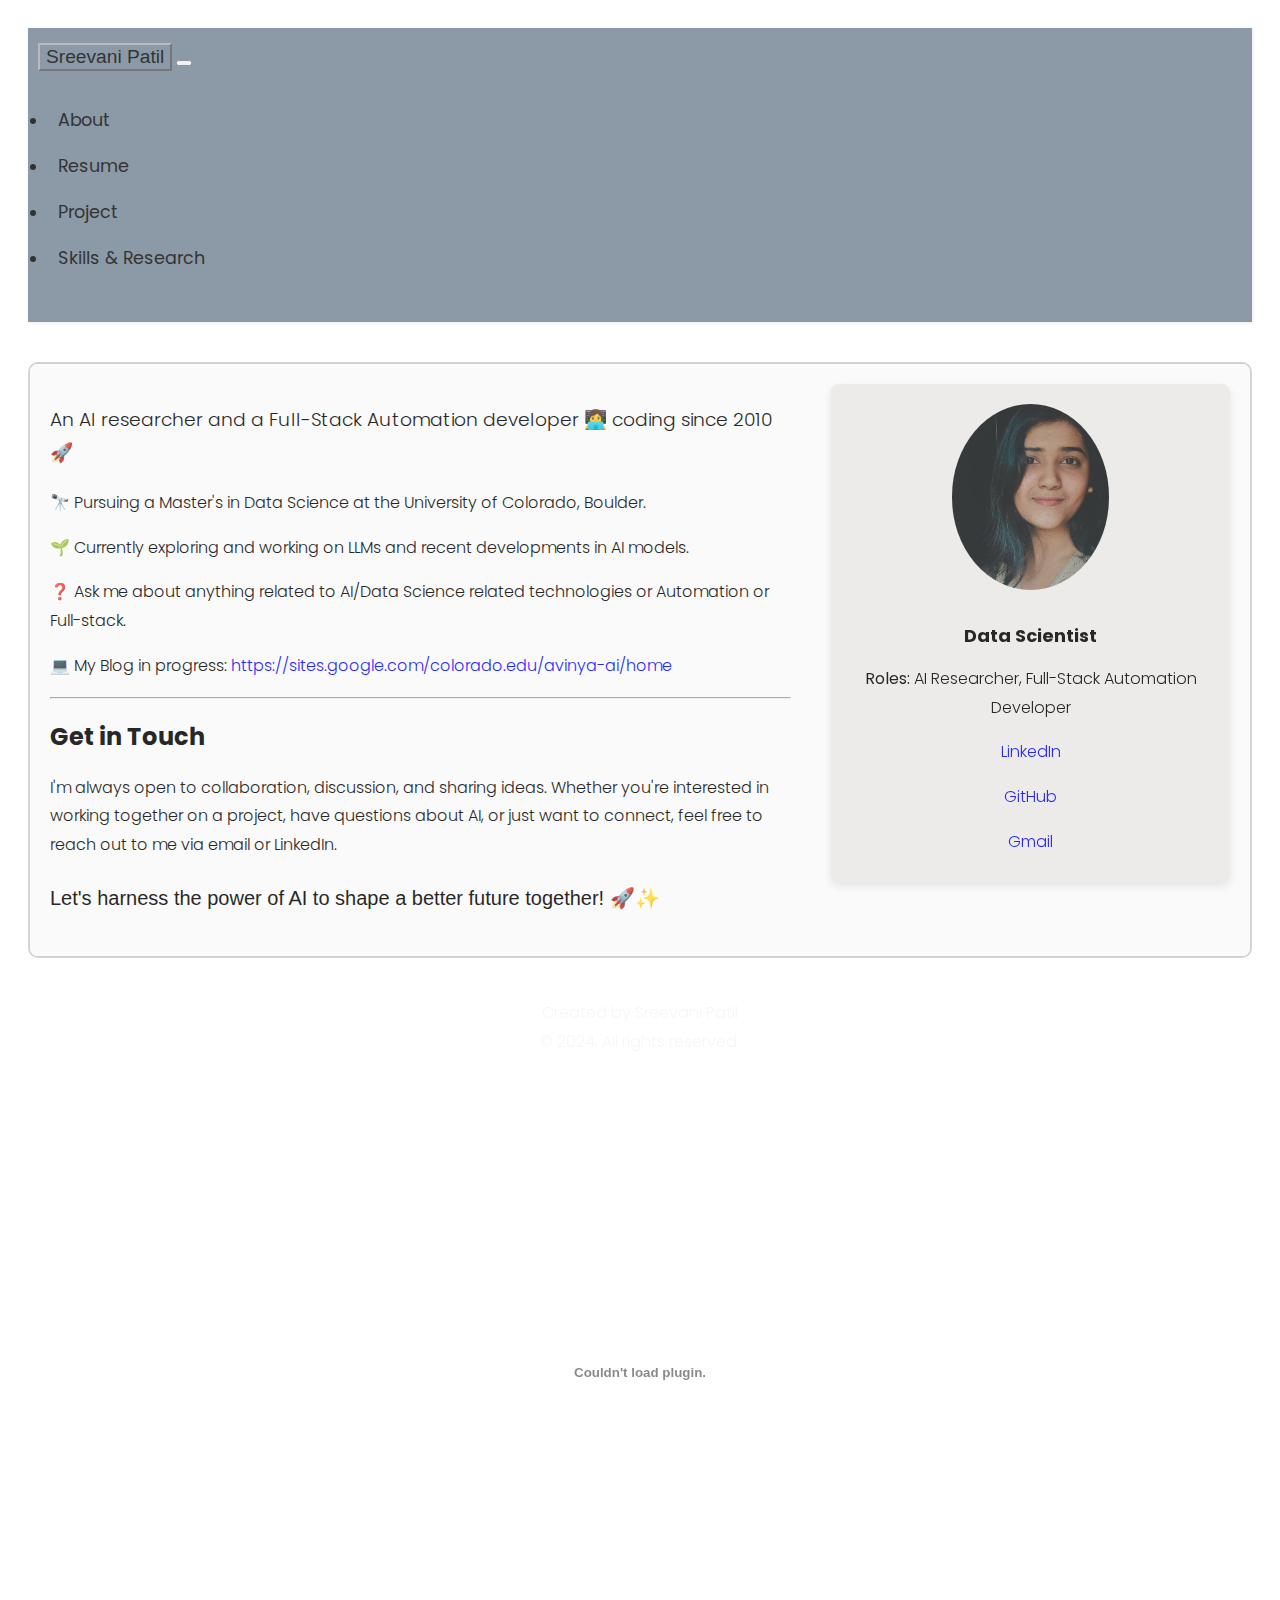
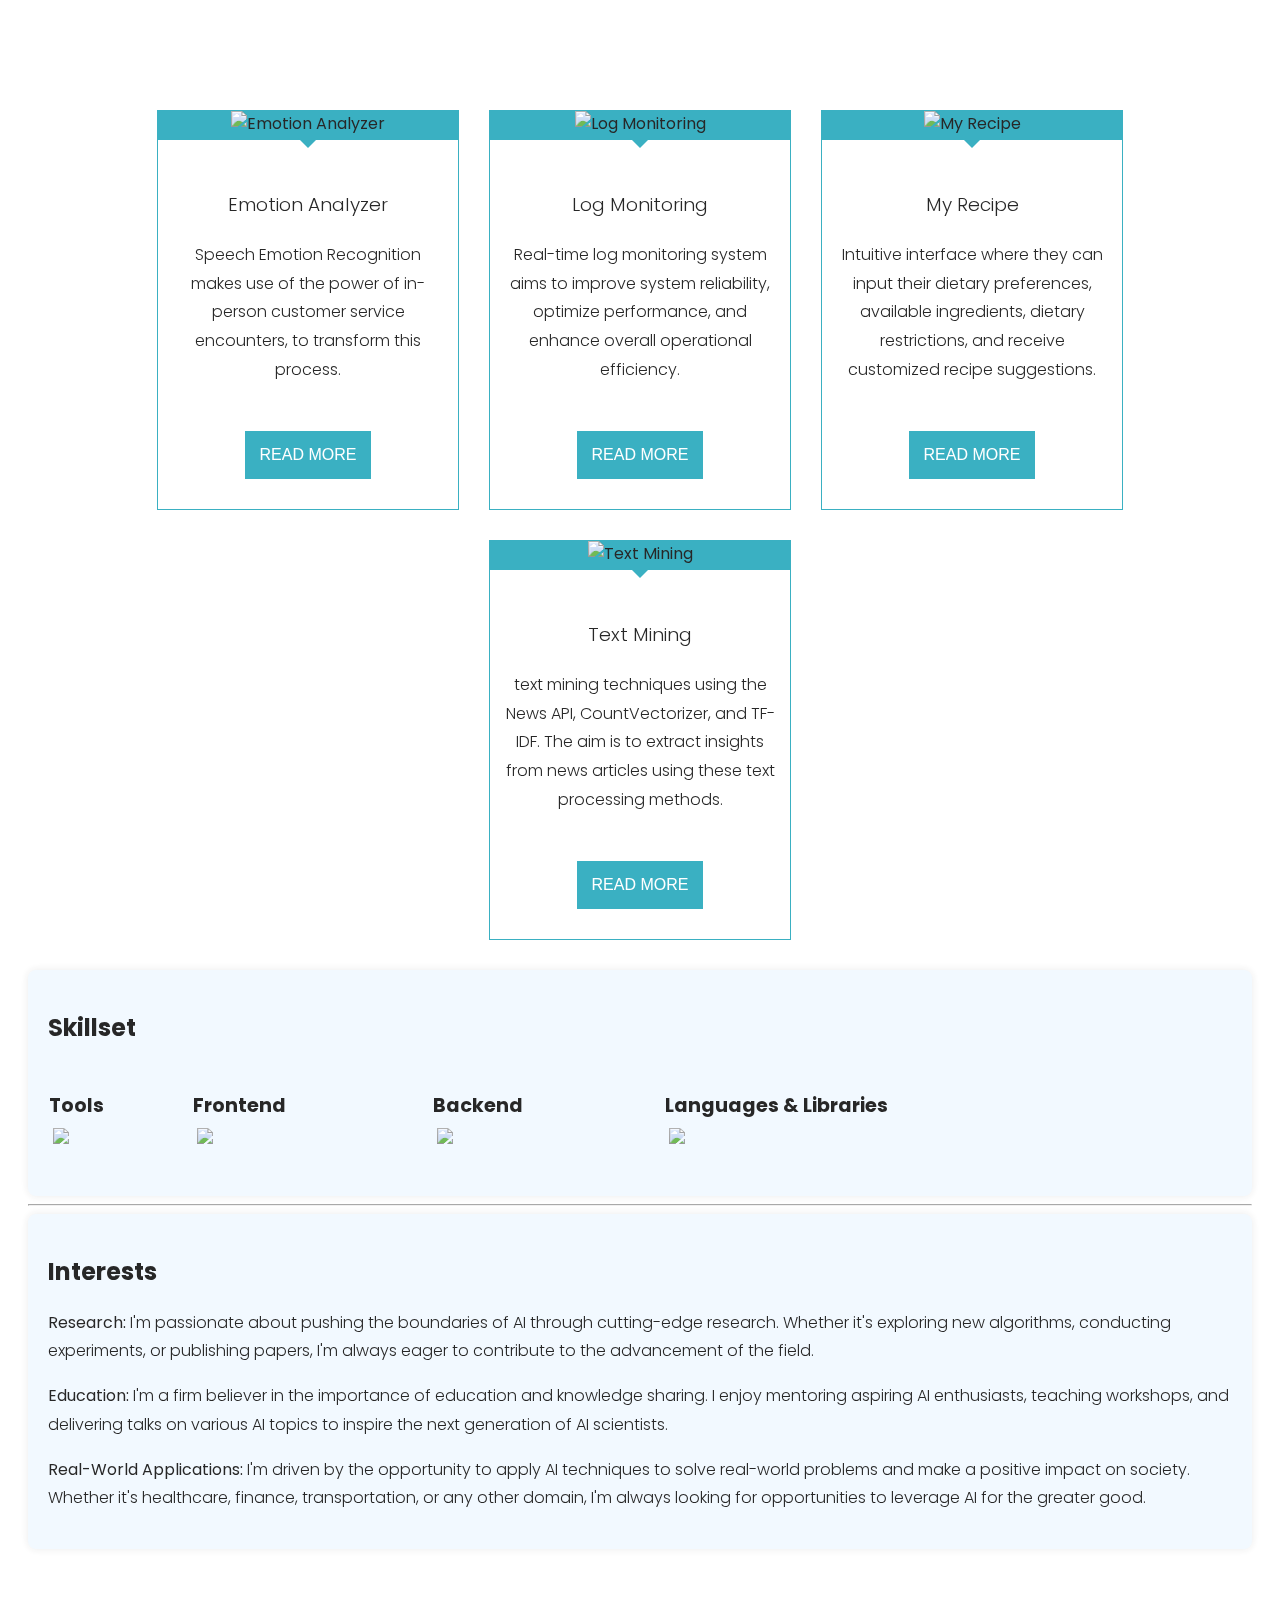
==== index.html @ 723dfdbc "Add files via upload" ====
<!DOCTYPE html>
<html>

<head>
    <meta charset="utf-8">
    <meta name="viewport" content="width=device-width, initial-scale=1.0">

    <title>meetSreevani</title>

    <!-- Bootstrap-->
    <link rel="stylesheet" href="https://stackpath.bootstrapcdn.com/bootstrap/4.1.0/css/bootstrap.min.css" integrity="sha384-9gVQ4dYFwwWSjIDZnLEWnxCjeSWFphJiwGPXr1jddIhOegiu1FwO5qRGvFXOdJZ4" crossorigin="anonymous">
    <!-- CSS -->
    <link rel="stylesheet" href="style2.css">
 
 
</head>

<body>

      
        <!-- Page Content  -->
        <div id="content">

            <nav class="navbar navbar-expand-lg navbar-light" style="background-color: slategray; opacity: 0.8;">
                <div class="container-fluid">

                    <button type="button" id="sidebarCollapse" class="btn btn-info" style="color: black;font-size: larger;font-weight: 500; background-color: slategray; border-color: darkgray;">
                        <span>Sreevani Patil</span>
                    </button>
                    <button class="btn btn-dark d-inline-block d-lg-none ml-auto" type="button" data-toggle="collapse" data-target="#navbarSupportedContent" aria-controls="navbarSupportedContent" aria-expanded="false" aria-label="Toggle navigation">
                        <i class="fas fa-align-justify"></i>
                    </button>
                    <div class="collapse navbar-collapse" id="navbarSupportedContent">
                      <ul class="nav nav-tabs ml-auto" id="myTab" role="tablist">
                        <li class="nav-item">
                          <a class="nav-link active" id="about-tab" data-toggle="tab" href="#about" role="tab" aria-controls="about" aria-selected="true">About</a>
                        </li>
                        <li class="nav-item">
                          <a class="nav-link" id="resume-tab" data-toggle="tab" href="#resume" role="tab" aria-controls="resume" aria-selected="false">Resume</a>
                        </li>
                        <li class="nav-item">
                          <a class="nav-link" id="project-tab" data-toggle="tab" href="#project" role="tab" aria-controls="project" aria-selected="false">Project</a>
                        </li>
                        <li class="nav-item">
                          <a class="nav-link" id="research-tab" data-toggle="tab" href="#research" role="tab" aria-controls="research" aria-selected="false">Skills & Research</a>
                        </li>
                       
                      </ul>
                    </div>  
                </div>
            </nav>
            
            <div class="tab-content" id="myTabContent" style="opacity: 0.85;">
              <div class="tab-pane fade show active" id="about" role="tabpanel" aria-labelledby="about-tab">
                  <div class="content-box">
                    <div class="left-section">
                        <div style="color: black;">
                            <h3>An AI researcher and a Full-Stack Automation developer 👩‍💻 coding since 2010 🚀</h3>
                            <p>🔭 Pursuing a Master's in Data Science at the University of Colorado, Boulder.</p>
                            <p>🌱 Currently exploring and working on LLMs and recent developments in AI models.</p>
                            <p>❓ Ask me about anything related to  AI/Data Science related technologies or Automation or Full-stack.</p>
                            <p>💻 My Blog in progress: <a style="color: blue;" href="https://sites.google.com/colorado.edu/avinya-ai/home" target="_blank">https://sites.google.com/colorado.edu/avinya-ai/home</a></p>
                          <hr/>
                          <div class="contact-info">
                            <h2>Get in Touch</h2>
                            <p>I'm always open to collaboration, discussion, and sharing ideas. Whether you're interested in working together on a project, have questions about AI, or just want to connect, feel free to reach out to me via email or LinkedIn.</p>
                          </div>
                          <p style="font-size: 20px ;font-family: 'Gill Sans', 'Gill Sans MT', Calibri, 'Trebuchet MS', sans-serif;">Let's harness the power of AI to shape a better future together! <span class="emoji">🚀✨</span></p>

                        </div>
                    </div> 
                    <div class="right-section">
                        <div class="profile-card">
                            <img src="./mypic.jpg" alt="Profile Image">
                            <h2>Data Scientist</h2>
                            <p><strong>Roles:</strong> AI Researcher, Full-Stack Automation Developer</p>
                            <p><strong></strong> <a href="your_linkedin_profile" target="_blank">LinkedIn</a></p>
                            <p><strong></strong> <a href="your_linkedin_profile" target="_blank">GitHub</a></p>
                            <p><strong></strong><a href="mailto:sreevanipatil95@gmail.com">Gmail</a></p>
                        </div>
                        
                    </div>
                                    
              </div><br/>
              <center>
                <p style="color: whitesmoke;">Created by Sreevani Patil <br/>
                &copy 2024. All rights reserved.</p>
            </center>     
              </div>
                <!-- END OF ABOUT SECTION -->
                <div class="tab-pane fade" id="resume" role="tabpanel" aria-labelledby="resume-tab">
                  <embed src="./SreevaniBP_Resume.pdf#zoom=160" width="100%" height="600px" type="application/pdf"/>
                </div>
                  
                  <!-- END OF RESUME SECTION -->
              <div class="tab-pane fade" id="project" role="tabpanel" aria-labelledby="project-tab">
                 <div class="blog-wrapper">
                  <div class="blog-card">
                    <div class="card-img">
                      <img src="https://www.monsenso.com/wp-content/uploads/2016/08/Untitled-design-1080x630.png" alt="Emotion Analyzer">

                    </div>

                     <div class="card-text"><h3>Emotion Analyzer</h3><p>Speech Emotion Recognition makes use of the power of in-person customer service encounters, to transform this process.</p></div>
                    <div class="read-more"><a href="https://avinya9597.github.io/Emotion-Analyzer/index.html">Read More</a></div>
                  </div>
                  <div class="blog-card">
                    <div class="card-img">                    
                      <img src="https://images.contentstack.io/v3/assets/blt28ff6c4a2cf43126/bltc18cc9a909f59a1c/642aac4fa7c294850c3f71e4/Loggly_-_tab7_image_en-us.png" alt="Log Monitoring">

                    </div>
                    <div class="card-text"><h3>Log Monitoring</h3><p>Real-time log monitoring system aims to improve system reliability, optimize performance, and enhance overall operational efficiency.</p></div>
                    <div class="read-more"><a href="https://github.com/avinya9597/Real_Time_ServerLogs_Monitoring">Read More</a></div>
                  </div>
                  <div class="blog-card">
                    <div class="card-img"><img src="https://plantifullybasedblog.com/wp-content/uploads/2021/07/1-1.jpg" alt="My Recipe">
                    </div>
                    <div class="card-text"><h3>My Recipe</h3><p>Intuitive interface where they can input their dietary preferences, available ingredients, dietary restrictions, and receive customized recipe suggestions. </p></div>
                    <div class="read-more"><a href="https://github.com/avinya9597/MyRecipe-using-LangChain/">Read More</a></div>
                  </div>
                  <div class="blog-card">
                    <div class="card-img">
                      <img src="https://d15shllkswkct0.cloudfront.net/wp-content/blogs.dir/1/files/2012/04/text-mining-data-mining.png" alt="Text Mining">

                    </div>
                    <div class="card-text"><h3>Text Mining</h3><p>text mining techniques using the News API, CountVectorizer, and TF-IDF. The aim is to extract insights from news articles using these text processing methods.</p></div>
                    <div class="read-more"><a href="https://github.com/avinya9597/TextMining_NewsData">Read More</a></div>
                  </div>
                </div>
              </div>  
              
              <!-- END OF PROJECT SECTION -->
               
              <div class="tab-pane fade" id="research" role="tabpanel" aria-labelledby="research-tab">
                <div class="in_container">
                <!-- Research content --> <h2> Skillset</h2><br/>
                    <table>
                      <tr>
                        <th>Tools</th>
                        <th>Frontend</th>
                        <th>Backend</th>
                        <th>Languages & Libraries</th>
                      </tr>
                      <tr>
                        <td>
                          <a href="https://skillicons.dev">
                            <img src="https://skillicons.dev/icons?i=git,kubernetes,docker,aws,gcp,azure,grafana,anaconda&perline=4" />
                          </a>
                        </td>
                        <td>
                          <a href="https://skillicons.dev">
                            <img src="https://skillicons.dev/icons?i=html,css,scss,js,react,bootstrap,npm,redux&perline=4" />
                          </a>
                        </td>
                        <td>
                          <a href="https://skillicons.dev">
                            <img src="https://skillicons.dev/icons?i=mysql,sqlite,postgres,django,flask,ansible,terraform,fastapi&perline=4" />
                          </a>
                        </td>
                      
                        <td>
                          <a href="https://skillicons.dev">
                            <img src="https://skillicons.dev/icons?i=py,r,linux,pytorch,tensorflow,opencv&perline=4" />
                          </a>
                        </td>
                      </tr>
                    </table></div>
                    <hr/>
                      <div class="in_container">
                        <h2>Interests</h2>
                        <p><strong>Research:</strong> I'm passionate about pushing the boundaries of AI through cutting-edge research. Whether it's exploring new algorithms, conducting experiments, or publishing papers, I'm always eager to contribute to the advancement of the field.</p>
                        <p><strong>Education:</strong> I'm a firm believer in the importance of education and knowledge sharing. I enjoy mentoring aspiring AI enthusiasts, teaching workshops, and delivering talks on various AI topics to inspire the next generation of AI scientists.</p>
                        <p><strong>Real-World Applications:</strong> I'm driven by the opportunity to apply AI techniques to solve real-world problems and make a positive impact on society. Whether it's healthcare, finance, transportation, or any other domain, I'm always looking for opportunities to leverage AI for the greater good.</p>
  
                      </div>
                   </div>
                    <!-- END OF RESEARCH SECTION -->
                  
                  
                  </div>
                  <br/>
                <!-- END OF TAB CONTENT -->  
                          
    </div>
    <!-- END OF CONTENT -->
    <script src="https://code.jquery.com/jquery-3.3.1.slim.min.js" integrity="sha384-q8i/X+965DzO0rT7abK41JStQIAqVgRVzpbzo5smXKp4YfRvH+8abtTE1Pi6jizo" crossorigin="anonymous"></script>
    <!-- Bootstrap JS -->
    <script src="https://stackpath.bootstrapcdn.com/bootstrap/4.1.0/js/bootstrap.min.js" integrity="sha384-uefMccjFJAIv6A+rW+L4AHf99KvxDjWSu1z9VI8SKNVmz4sk7buKt/6v9KI65qnm" crossorigin="anonymous"></script>
  
   
</body>

</html>
---- style2.css ----
@import "https://fonts.googleapis.com/css?family=Poppins:300,400,500,600,700";
body {
    font-family: 'Poppins', sans-serif;
    background-image: url("https://lh3.googleusercontent.com/proxy/JQyYYr0YWFrV5R5IEKVj8x99jo4Q5NqHlpoKREJuSTkshp_UjRpLcvnCDV1OCy5xGfKW9RO828MksOLijPG9vN79ccxCrAFxXcqOx-I");
}

p,h3 {
    font-family: 'Poppins', sans-serif;
    font-weight: 300;
    line-height: 1.8em;
    color: black;
}

a,
a:hover,
a:focus {
    color: inherit;
    text-decoration: none;
    transition: all 0.3s;
}


.navbar {
    padding: 15px 10px;
    border: none;
    border-radius: 0;
    margin-bottom: 40px;
    box-shadow: 1px 1px 3px rgba(0, 0, 0, 0.1);

}

.navbar-btn {
    box-shadow: none;
    outline: none !important;
    border: none;
}

.line {
    width: 100%;
    height: 1px;
    margin: 40px 0;
}


 ul.components {
    padding: 20px 0;
    border-bottom: 1px solid #47748b;
}

 ul  {
    /* color: #fff; */
    padding: 10px;
}

 ul li a {
    padding: 10px;
    font-size: 1.1em;
    display: block;
}

 ul li a:hover {
    color: slategrey;
    background: #fff;
}


.dropdown-toggle::after {
    display: block;
    position: absolute;
    top: 50%;
    right: 20px;
    transform: translateY(-50%);
}

ul ul a {
    font-size: 0.9em !important;
    padding-left: 30px !important;
    background: #6d7fcc;
}

/* ---------------------------------------------------
    CONTENT STYLE
----------------------------------------------------- */

#content {
    padding: 20px;
   
}

#content.active {
    width: 100%;
}



.crop {
    height: 100%;
    border-radius: 50%;
    overflow: hidden;
    position: relative;
  }
 

  table {
    width: 100%;
    border-collapse: collapse;
    margin-bottom: 20px;
  }

  /* Style for table headings */
  th {
    text-align: left;
    font-size: larger;
  }

  /* Style for table cells */
  td {
    padding: 5px;
  }

  .skills{
height: 80px;    
  }

  .content-box {
    display: flex;
    flex-direction: row;
    border: 2px solid #ccc;
    border-radius: 10px;
    overflow: hidden;
  }
  
  .left-section {
    width: 65%;
    padding: 20px;
    background-color: #f9f9f9;
  }
  
  .right-section {
    width: 35%;
    background-color: #f9f9f9;
    padding: 20px;
  }
.profile-card {
    background-color: rgb(234, 231, 231);
    padding: 20px;
    border-radius: 8px;
    box-shadow: 0 4px 8px rgba(0, 0, 0, 0.1);
    text-align: center; /* Center text */
}

.profile-card img {
    width: 44%; /* Adjust this value according to your image size */
    border-radius: 50%;
    margin-bottom: 10px;
}

.profile-card h2 {
    font-size: 18px;
    margin-bottom: 10px;
}

.profile-card p {
    font-size: 16px;
    margin-bottom: 5px;
}

.profile-card a {
    color: blue;
    text-decoration: none;
}

.profile-card a:hover {
    text-decoration: underline;
}


  /* project content */



  @import url(https://fonts.googleapis.com/css?family=Oswald|Roboto|Slabo+27px);
@import 'bourbon';


.blog-wrapper{
	padding:15px;
	display:flex;
	flex-direction:row;
	justify-content:center;
	flex-wrap:wrap;
	.blog-card{
		@include transition(.3s);
		max-width:300px;
		margin:15px;
		background:#fff;
		border:1px solid #17a2b8;
		text-align:center;
		cursor:pointer;
		&:hover{
			box-shadow: 0 3px 10px 0 rgba(0,0,0,.1);
			.card-img{
				img{
					opacity:0.8;
				}
			}
		}
		.card-img{
			position:relative;
			text-align:center;
			background:#17a2b8;
			img{
				@include transition(.3s);
				max-height:180px;
				width:100%;
				border-bottom:4px solid #17a2b8;
			}
			&:before{
				content:'';
				position: absolute;
				bottom: -8px;
				left: 50%;
				margin-left: -10px;
				width: 0;
				height: 0;
				border-top: solid 10px #17a2b8;
				border-left: solid 10px transparent;
				border-right: solid 10px transparent;
			}
			h1{
				position:absolute;
				margin:0;
				font-size:42px;
				bottom:15px;
				width:100%;
				color:#fff;
				font-family: 'Slabo 27px', serif;
			}
		}
		.card-details{
			margin-top:30px;
			font-family: 'Roboto', sans-serif;
			color:#3C3C3C;
			span{		
				padding:0 30px;
				i{
					margin-right:5px;
				}
				
			}
		}
		.card-text{
			padding:30px 15px;
			font-family: 'Roboto', sans-serif;
			line-height:22px;
		}
		.read-more{
			@include transition(.3s);
			display:inline-block;
			width:auto;
			text-align:center;
			text-transform:uppercase;
			background:#17a2b8;
			color:#fff;
			padding:15px;
			margin-bottom:30px;
			font-family: 'Oswald', sans-serif;
			&:hover{
				background: darken(#17a2b8,20%);
			}
		}
	}
}

.in_container {
    padding: 20px;
    background-color: aliceblue;
    border-radius: 8px;
    box-shadow: 0 0 10px rgba(0, 0, 0, 0.1);
}
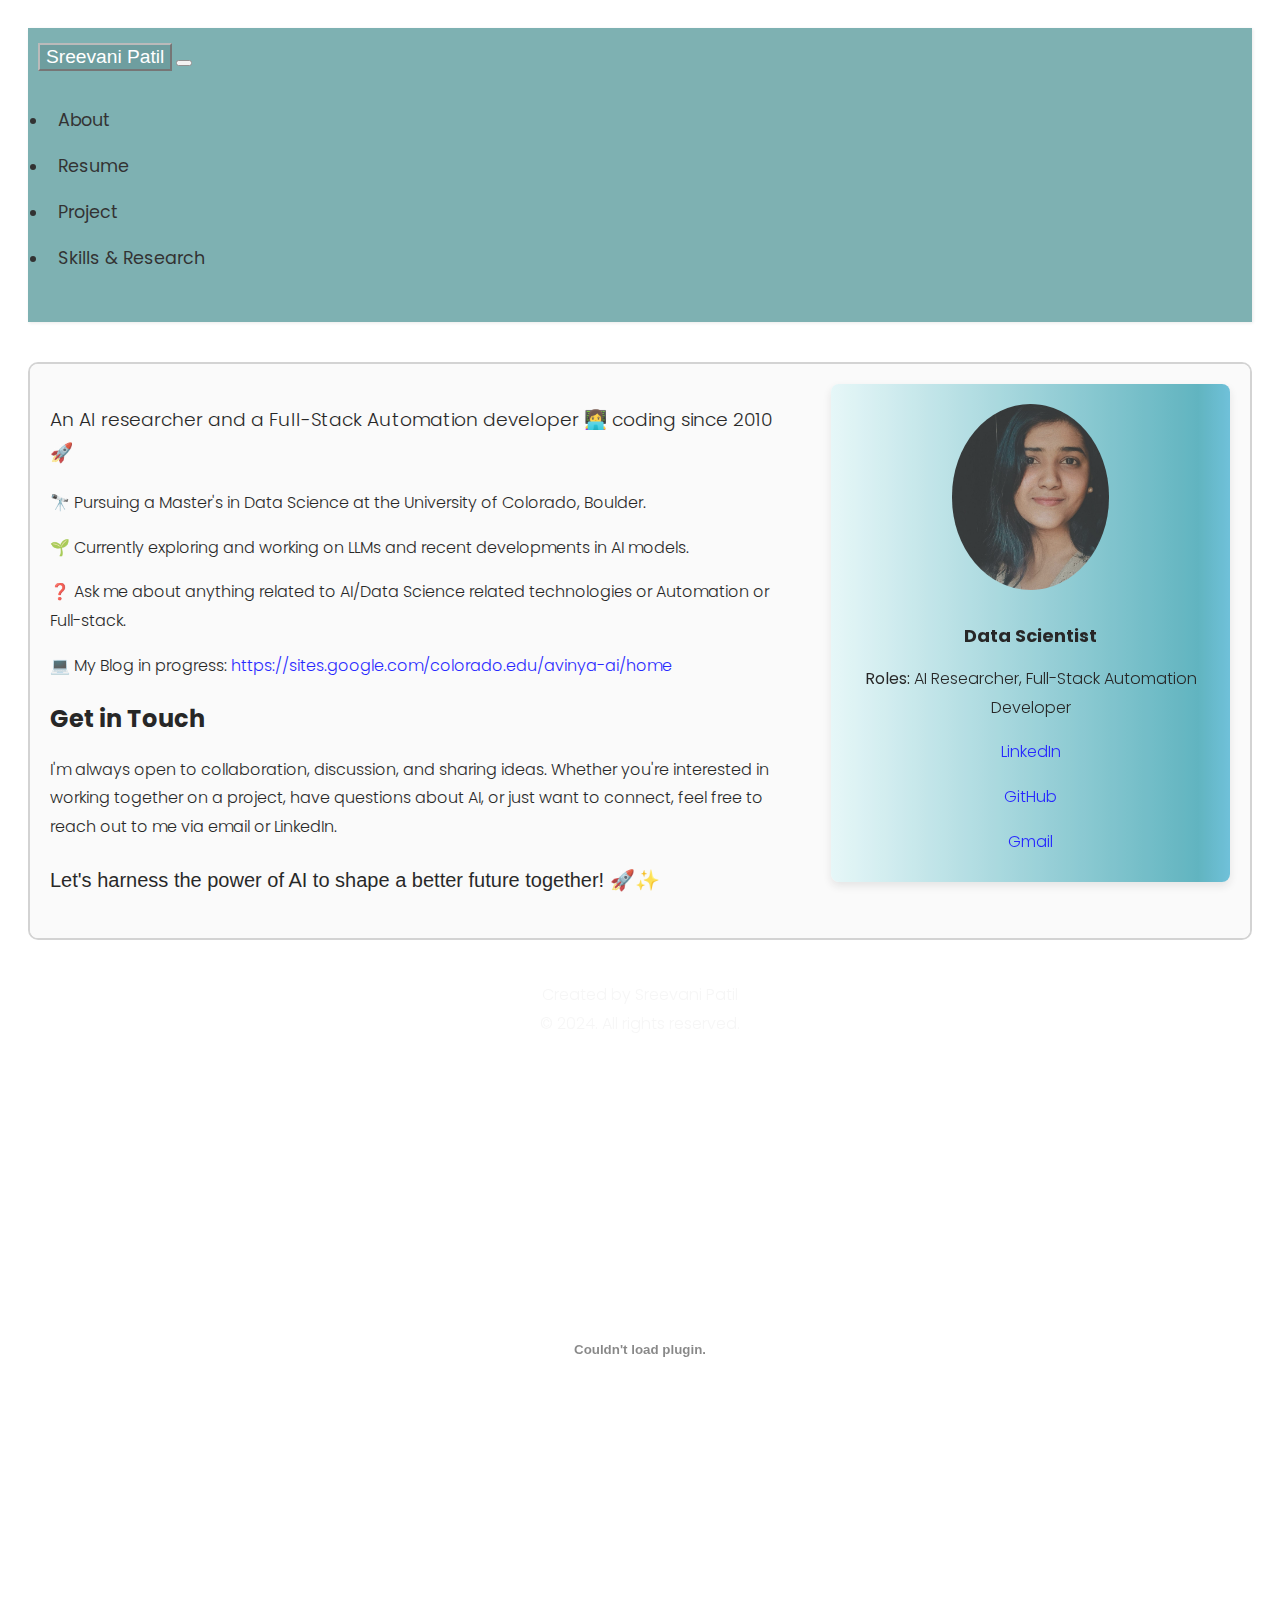
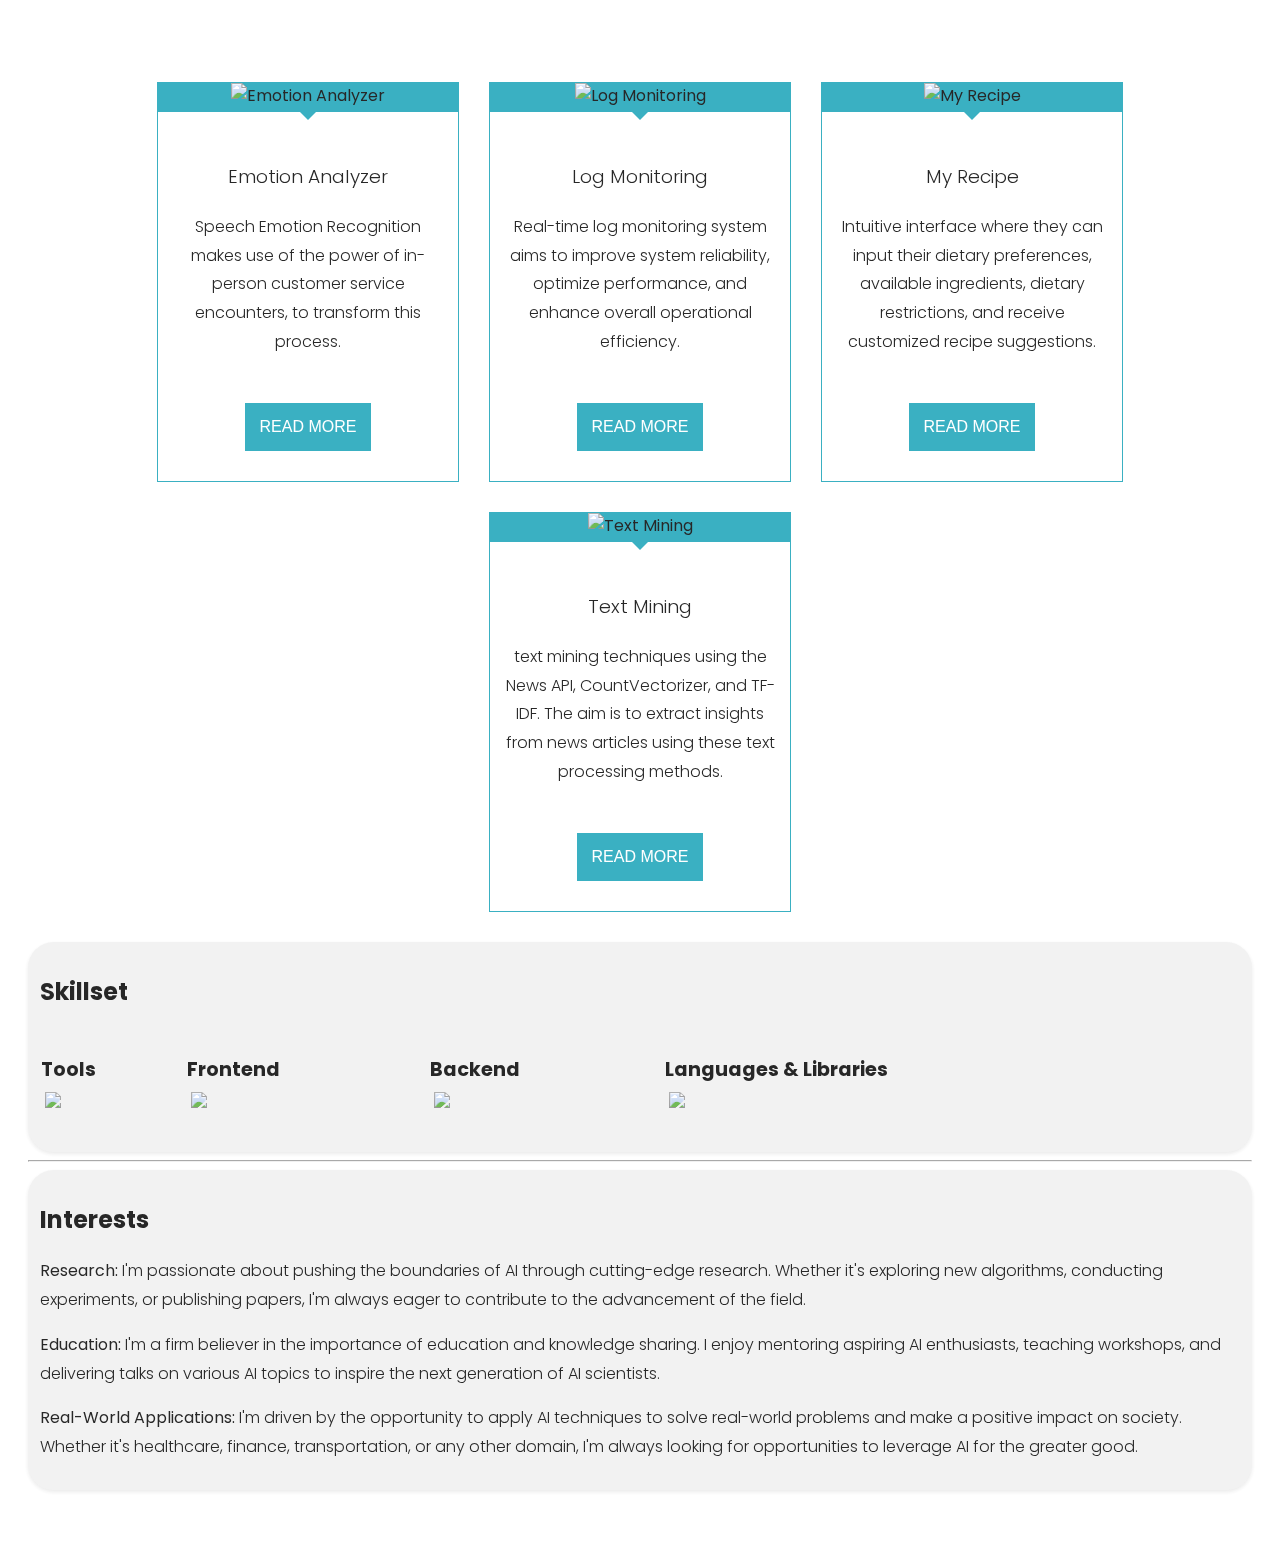
==== commit d0d32210: "css update" ====
--- a/index.html
+++ b/index.html
@@ -21,10 +21,10 @@
         <!-- Page Content  -->
         <div id="content">
 
-            <nav class="navbar navbar-expand-lg navbar-light" style="background-color: slategray; opacity: 0.8;">
+            <nav class="navbar navbar-expand-lg navbar-light" style="background-color:cadetblue; opacity: 0.8;">
                 <div class="container-fluid">
 
-                    <button type="button" id="sidebarCollapse" class="btn btn-info" style="color: black;font-size: larger;font-weight: 500; background-color: slategray; border-color: darkgray;">
+                    <button type="button" id="sidebarCollapse" class="btn btn-info" style="color: white;font-size: larger;font-weight: 500; background-color: rgb(74, 134, 136); border-color: darkgray;">
                         <span>Sreevani Patil</span>
                     </button>
                     <button class="btn btn-dark d-inline-block d-lg-none ml-auto" type="button" data-toggle="collapse" data-target="#navbarSupportedContent" aria-controls="navbarSupportedContent" aria-expanded="false" aria-label="Toggle navigation">
@@ -60,8 +60,7 @@
                             <p>🌱 Currently exploring and working on LLMs and recent developments in AI models.</p>
                             <p>❓ Ask me about anything related to  AI/Data Science related technologies or Automation or Full-stack.</p>
                             <p>💻 My Blog in progress: <a style="color: blue;" href="https://sites.google.com/colorado.edu/avinya-ai/home" target="_blank">https://sites.google.com/colorado.edu/avinya-ai/home</a></p>
-                          <hr/>
-                          <div class="contact-info">
+                          <div>
                             <h2>Get in Touch</h2>
                             <p>I'm always open to collaboration, discussion, and sharing ideas. Whether you're interested in working together on a project, have questions about AI, or just want to connect, feel free to reach out to me via email or LinkedIn.</p>
                           </div>
@@ -82,14 +81,12 @@
                     </div>
                                     
               </div><br/>
-              <center>
-                <p style="color: whitesmoke;">Created by Sreevani Patil <br/>
+                <p style="color: whitesmoke;text-align: center;">Created by Sreevani Patil <br/>
                 &copy 2024. All rights reserved.</p>
-            </center>     
               </div>
                 <!-- END OF ABOUT SECTION -->
                 <div class="tab-pane fade" id="resume" role="tabpanel" aria-labelledby="resume-tab">
-                  <embed src="./SreevaniBP_Resume.pdf#zoom=160" width="100%" height="600px" type="application/pdf"/>
+                  <embed src="./SreevaniBP_Resume.pdf#zoom=160" width="100%" height="590px" type="application/pdf"/>
                 </div>
                   
                   <!-- END OF RESUME SECTION -->
--- a/style2.css
+++ b/style2.css
@@ -2,7 +2,7 @@
 @import "https://fonts.googleapis.com/css?family=Poppins:300,400,500,600,700";
 body {
     font-family: 'Poppins', sans-serif;
-    background-image: url("https://lh3.googleusercontent.com/proxy/JQyYYr0YWFrV5R5IEKVj8x99jo4Q5NqHlpoKREJuSTkshp_UjRpLcvnCDV1OCy5xGfKW9RO828MksOLijPG9vN79ccxCrAFxXcqOx-I");
+    background-image: url('https://lh3.googleusercontent.com/proxy/-RcJoBkVV_MaJM38jG2wD_xRHM_AQirCsL4fq1U1Rot5U96BRgk82h2f_wq7S_cH0APo77KSul1YS5qtvDGaAlhwceSAkbyhwJsQnaw');
 }
 
 p,h3 {
@@ -143,7 +143,8 @@
     padding: 20px;
   }
 .profile-card {
-    background-color: rgb(234, 231, 231);
+    background: rgb(2,0,36);
+background: linear-gradient(90deg, rgb(226, 246, 247) 0%, rgba(69,167,181,1) 92%, rgb(86, 182, 211) 100%);
     padding: 20px;
     border-radius: 8px;
     box-shadow: 0 4px 8px rgba(0, 0, 0, 0.1);
@@ -177,11 +178,6 @@
 
 
   /* project content */
-
-
-
-  @import url(https://fonts.googleapis.com/css?family=Oswald|Roboto|Slabo+27px);
-@import 'bourbon';
 
 
 .blog-wrapper{
@@ -274,8 +270,8 @@
 }
 
 .in_container {
-    padding: 20px;
-    background-color: aliceblue;
-    border-radius: 8px;
-    box-shadow: 0 0 10px rgba(0, 0, 0, 0.1);
-}+    padding: 1%;
+    background-color: #f0f0f0; /* Light gray */
+    border-radius: 2vw; /* or use ems */
+    box-shadow: 0 2px 4px rgba(0, 0, 0, 0.1); /* Adjusted shadow values */
+}
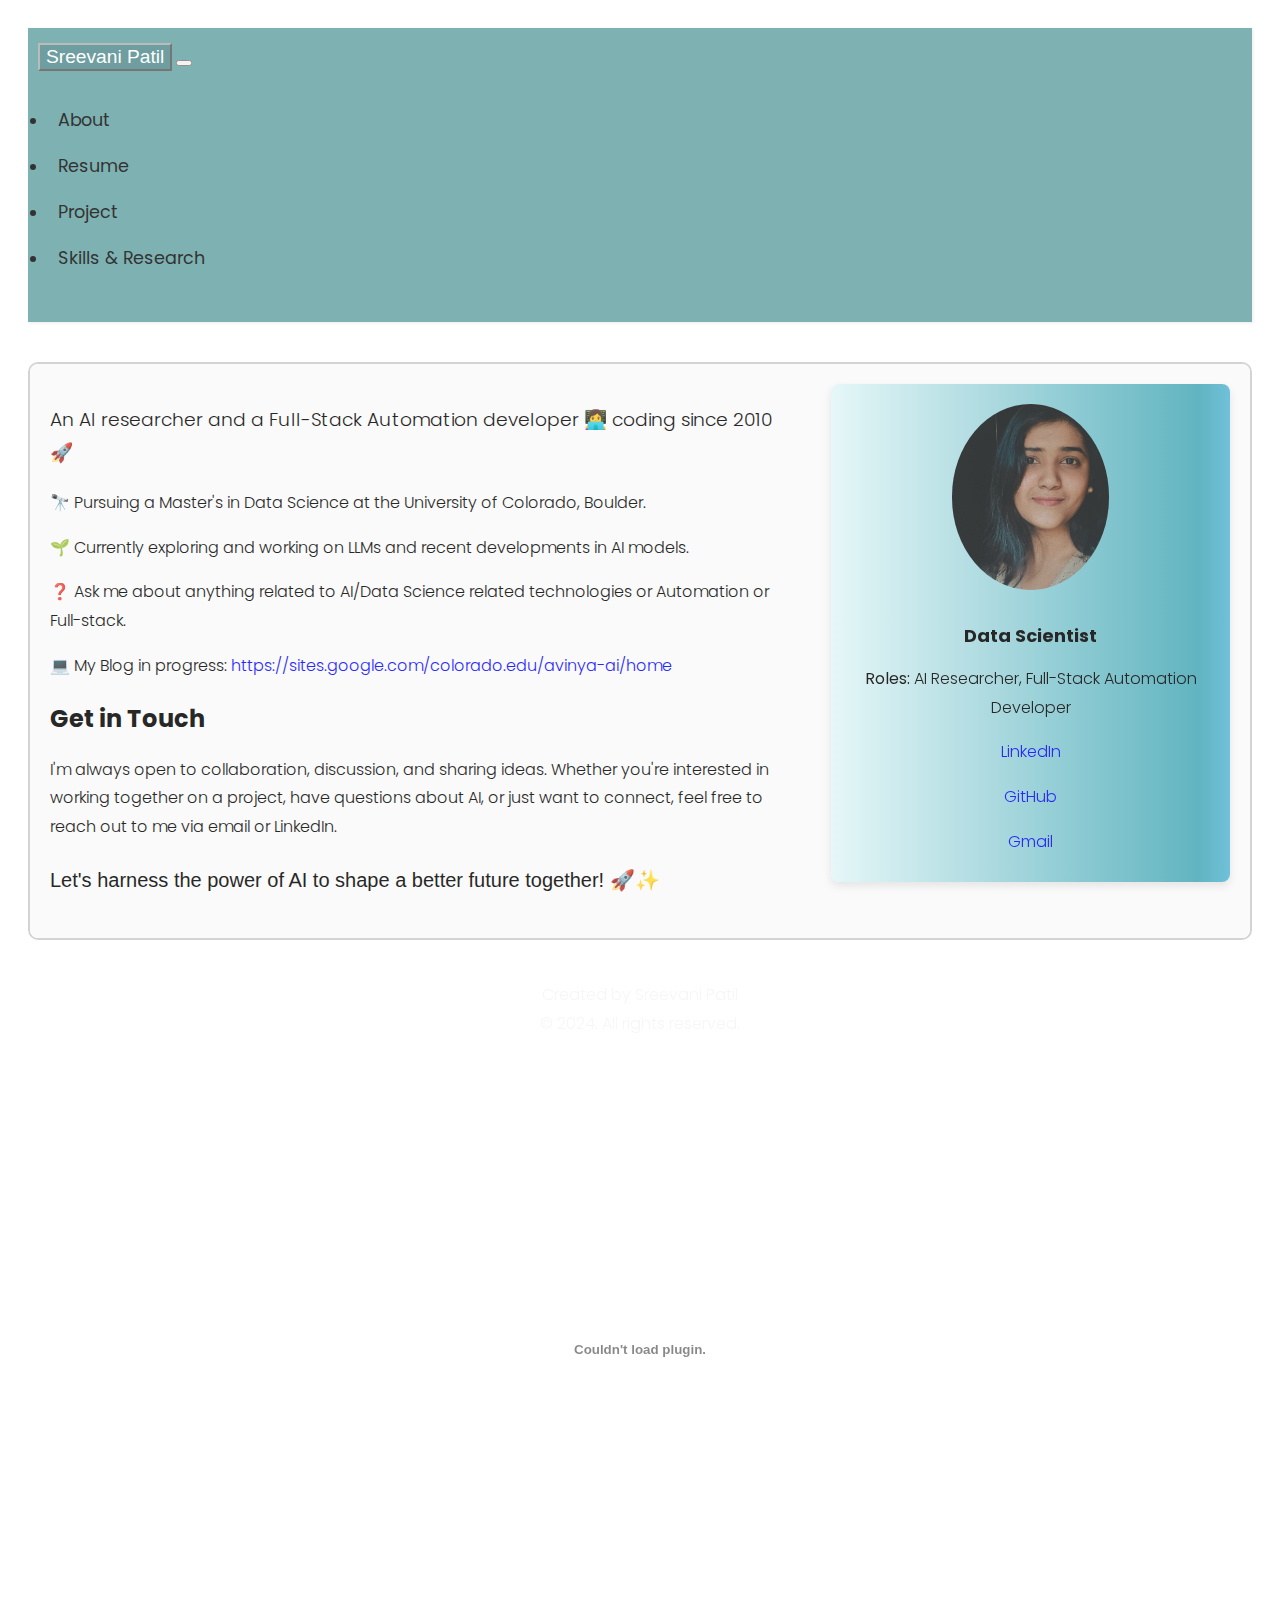
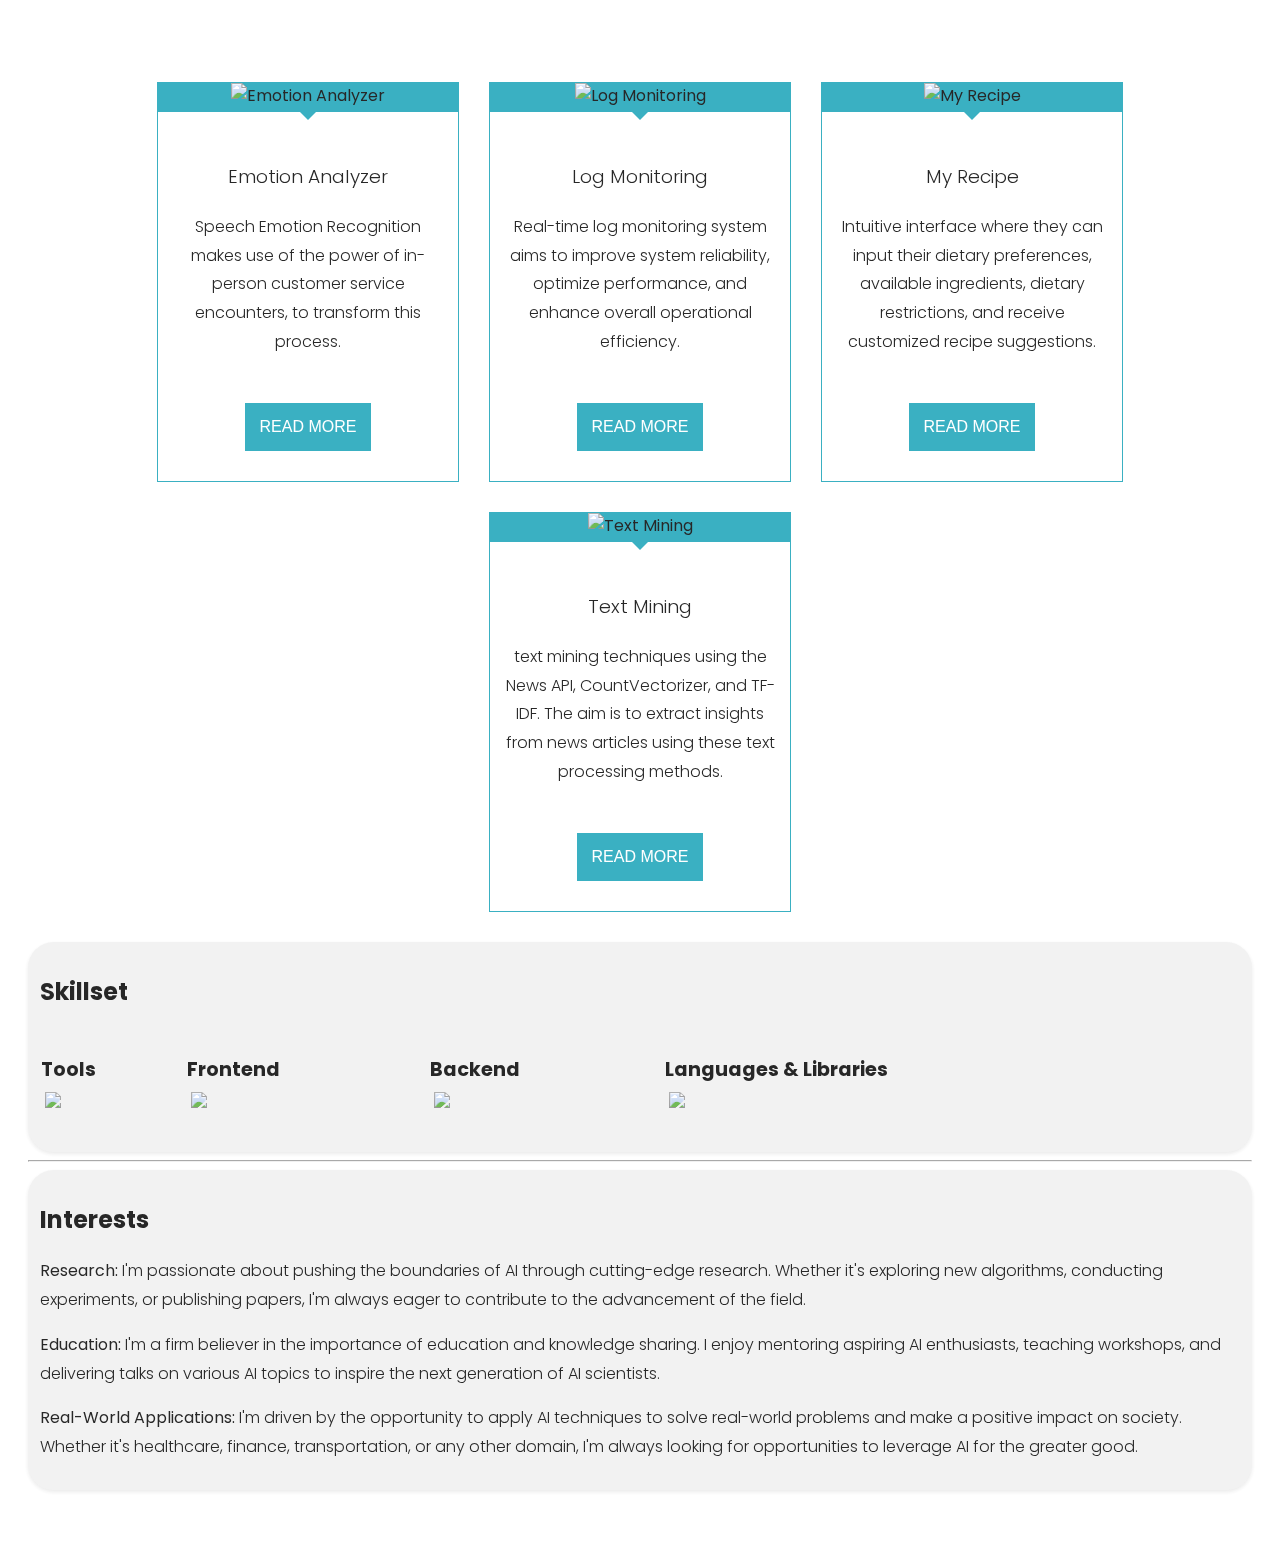
==== commit aa46b762: "Update index.html" ====
--- a/index.html
+++ b/index.html
@@ -73,8 +73,8 @@
                             <img src="./mypic.jpg" alt="Profile Image">
                             <h2>Data Scientist</h2>
                             <p><strong>Roles:</strong> AI Researcher, Full-Stack Automation Developer</p>
-                            <p><strong></strong> <a href="your_linkedin_profile" target="_blank">LinkedIn</a></p>
-                            <p><strong></strong> <a href="your_linkedin_profile" target="_blank">GitHub</a></p>
+                            <p><strong></strong> <a href="https://www.linkedin.com/in/sreevani-patil-67b77512a/" target="_blank">LinkedIn</a></p>
+                            <p><strong></strong> <a href="https://github.com/avinya9597" target="_blank">GitHub</a></p>
                             <p><strong></strong><a href="mailto:sreevanipatil95@gmail.com">Gmail</a></p>
                         </div>
                         
@@ -187,4 +187,4 @@
    
 </body>
 
-</html>+</html>
